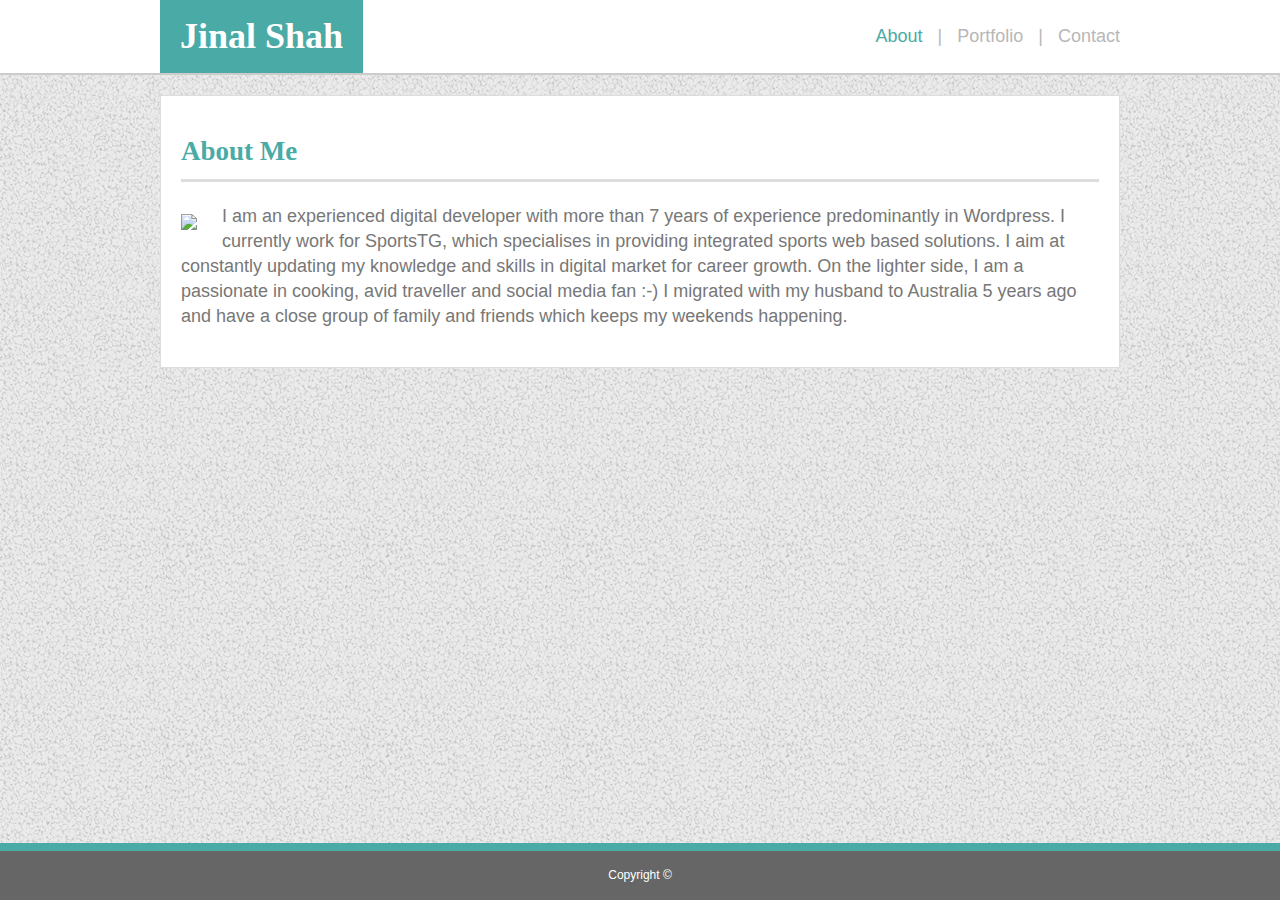
==== index.html @ a6d51d72 "Final Code" ====
<!DOCTYPE html>
<html lang="en-us">
  <head>
    <meta charset="UTF-8" />
    <title>Portfolio</title>
    <link rel="stylesheet" type="text/css" href="./assets/css/style.css" />
  </head>
  <body>
    <header>
      <div class="container">
        <div class="header-left">
          <a href="index.html"><h1>Jinal Shah</h1></a>
        </div>
        <div class="header-right">
          <nav>
            <ul>
              <li><a href="index.html" class="active">About</a></li>
              <li><a href="portfolio.html">Portfolio</a></li>
              <li><a href="contact.html">Contact</a></li>
            </ul>
          </nav>
        </div>
      </div>
    </header>
    <section>
      <div class="container">
        <article>
          <h2>About Me</h2>
          <a href="portfolio.html"
            ><img src="http://via.placeholder.com/250x250" class="left"
          /></a>
          <p>
            I am an experienced digital developer with more than 7 years of
            experience predominantly in Wordpress. I currently work for
            SportsTG, which specialises in providing integrated sports web based
            solutions. I aim at constantly updating my knowledge and skills in
            digital market for career growth. On the lighter side, I am a
            passionate in cooking, avid traveller and social media fan :-) I
            migrated with my husband to Australia 5 years ago and have a close
            group of family and friends which keeps my weekends happening.
          </p>
        </article>
      </div>
    </section>
    <footer>
      <div class="container">
        <p>Copyright ©</p>
      </div>
    </footer>
  </body>
</html>
---- assets/css/style.css ----
body {
  font-family: "Arial", "Helvetica Neue", Helvetica, sans-serif;
  color: #777;
  background: url("../images/gravel.png");
  font-size: 18px;
  line-height: 25px;
  margin: 0px;
  padding: 0px;
}
header {
  background-color: #fff;
  overflow: hidden;
  border-bottom: 2px solid #cccccc;
}
h1,
h2,
h3,
h4,
h5,
h6 {
  font-family: Georgia, Times, "Times New Roman", serif;
  color: #4aaaa5;
}
h2 {
  border-bottom: 3px solid #dddddd;
  padding-bottom: 15px;
}
.container {
  width: 960px;
  margin: auto;
  overflow: hidden;
}
a {
  text-decoration: none;
  color: #b7b7b7;
}
a:hover,
a.active {
  color: #4aaaa5;
}
.header-left {
  float: left;
  background-color: #4aaaa5;
  padding: 0 20px;
}
.header-left h1 {
  color: #fff;
}
.header-right {
  float: right;
}
nav ul {
  padding: 0px;
}
nav ul li {
  display: inline-block;
  list-style-type: none;
  line-height: 36px;
}
nav ul li:first-child a::before {
  display: none;
}
nav ul li a::before {
  content: " | ";
  display: inline;
  padding: 0 10px;
  color: #b7b7b7;
}
section {
  margin: 20px;
  overflow: hidden;
}
article {
  padding: 20px;
  border: 1px solid #dddddd;
  overflow: hidden;
  background-color: #fff;
}
.left {
  float: left;
  margin: 10px 25px 10px 0px;
}
footer {
  background-color: #666666;
  border-top: 8px solid #4aaaa5;
  position: fixed;
  width: 100%;
  bottom: 0px;
  color: #fff;
  text-align: center;
  font-size: 12px;
}
/* Contact Form CSS */

input[type="text"],
select,
textarea {
  width: 100%;
  padding: 12px;
  border: 1px solid #ccc;
  border-radius: 4px;
  box-sizing: border-box;
  margin-top: 6px;
  margin-bottom: 16px;
  resize: vertical;
  font-size: 14px;
}
input:focus,
textarea:focus {
  background-color: #4aaaa5;
  color: #fff;
}
input[type="submit"] {
  background-color: #4aaaa5;
  color: white;
  padding: 12px 20px;
  border: none;
  cursor: pointer;
  font-size: 14px;
}

input[type="submit"]:hover {
  color: #4aaaa5;
  background-color: #dddddd;
}
/*portfolio css */

.portfolio img {
  max-width: 400px;
}
.image-container {
  float: left;
  position: relative;
  text-align: center;
  margin: 20px;
  border: 1px solid #ddd;
}
.portfolio-heading {
  position: absolute;
  bottom: 10px;
  left: 0px;
  right: 0px;
  background-color: #4aaaa5;
  padding: 10px;
  color: white;
}
.portfolio-heading:hover {
  color: #ddd;
  text-decoration: underline;
}
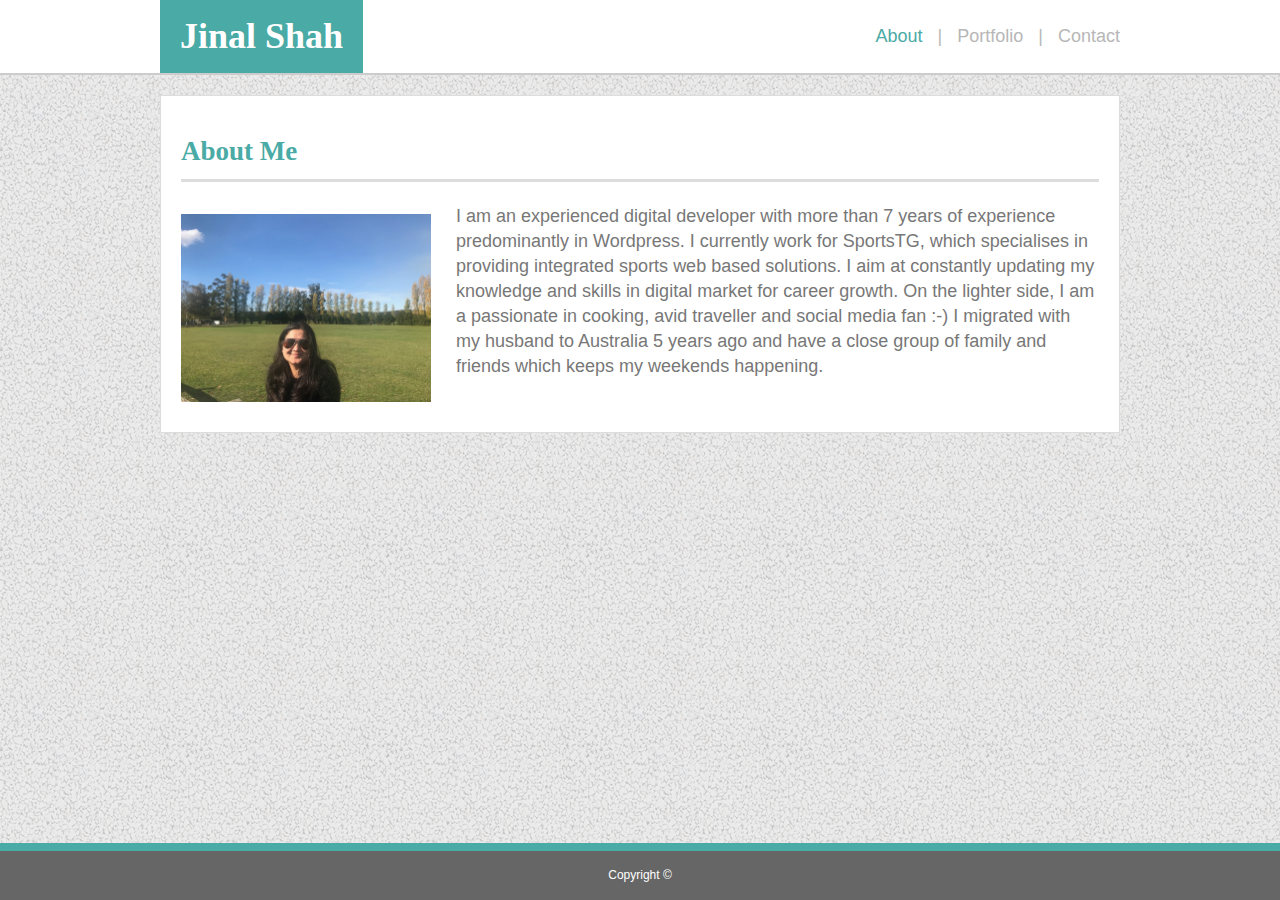
==== commit 58847b94: "Add about us image" ====
--- a/index.html
+++ b/index.html
@@ -27,7 +27,7 @@
         <article>
           <h2>About Me</h2>
           <a href="portfolio.html"
-            ><img src="http://via.placeholder.com/250x250" class="left"
+            ><img src="./assets/images/jinal.JPG" class="left"
           /></a>
           <p>
             I am an experienced digital developer with more than 7 years of
--- a/assets/css/style.css
+++ b/assets/css/style.css
@@ -79,6 +79,7 @@
 .left {
   float: left;
   margin: 10px 25px 10px 0px;
+  max-width: 250px;
 }
 footer {
   background-color: #666666;
